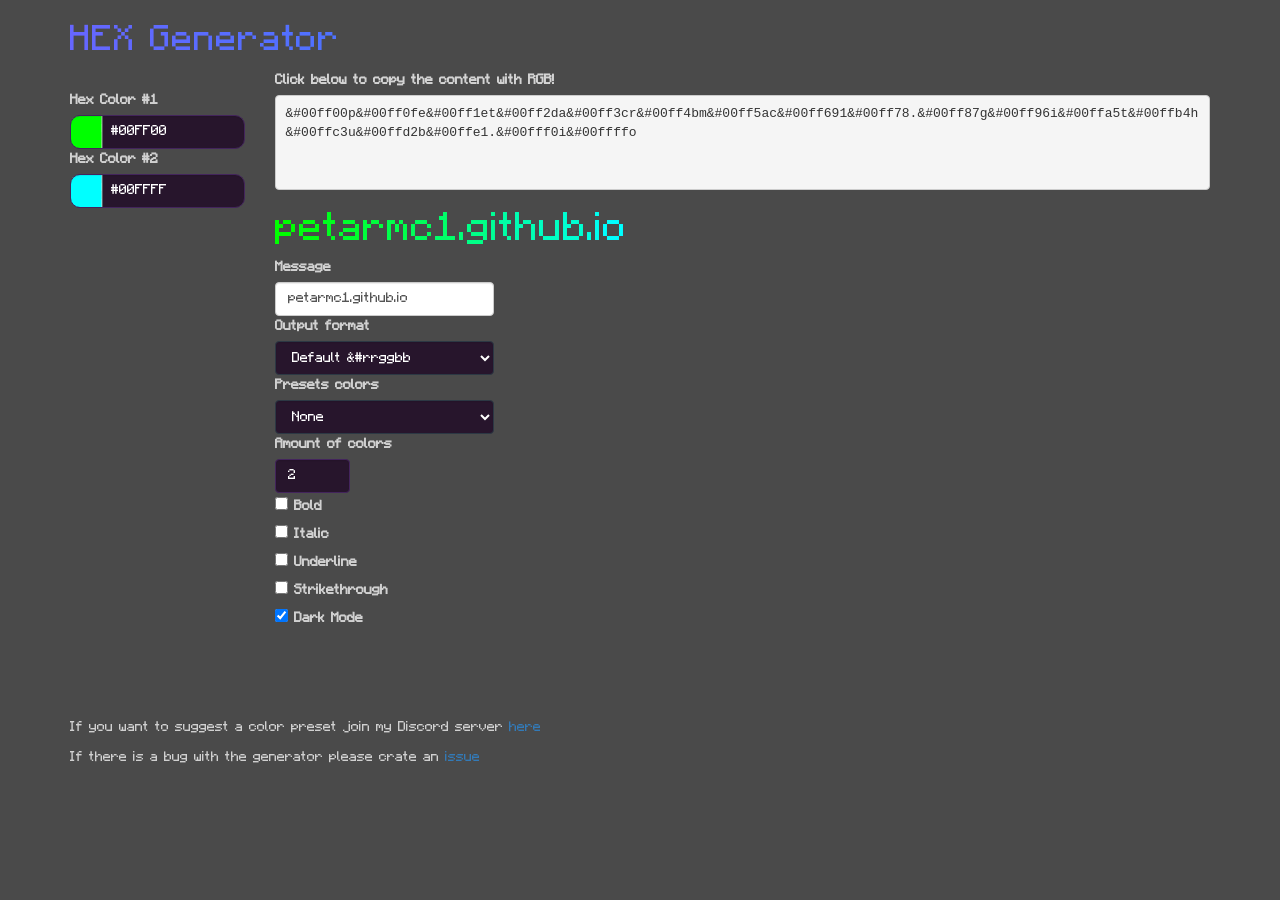
==== Generator/index.html @ 07de6a86 "Moved the gen in a Generator folder" ====
<!DOCTYPE html>
  <head>
    <link rel="stylesheet" href="https://maxcdn.bootstrapcdn.com/bootstrap/3.3.5/css/bootstrap.min.css">
    <link rel="stylesheet" href="style.css">
    <script type="text/javascript" src="https://ajax.googleapis.com/ajax/libs/jquery/1.9.1/jquery.min.js"></script>
    <script type="text/javascript" src="https://maxcdn.bootstrapcdn.com/bootstrap/3.3.5/js/bootstrap.min.js"></script>

    <title>Petar_mc's HEX Generator</title>
    
    <meta name="theme-color" content="#9a14ff"/>
    <meta property="og:title" content="HEX Generator">
    <meta property="og:key" content="HEX Generator">
    <meta property="og:description" content="Create HEX gradients easily.">


  </head>

  <body class="container" onload="addDefaultsFormats(); addDefaultsPresets(); loadCounter()">
    <div id="hexColorTemplate" style="display:none;">
      <div class="row">
        <label for="color-$NUM">Hex Color #$NUM</label>
        <input class="form-control col-md-1 hexColor" id="color-$NUM" style="border-radius: 10px;" value="$VAL"
               data-jscolor="{preset:'small dark', position:'right'}" oninput="javascript: updateOutputText(event)"
               onchange="javascript: updateOutputText(event); Cookies.set(`#${$NUM}`, document.getElementById('color-$NUM').value, { expires: 7, path: '' })"/>
      </div>
    </div>
    
    <div id="content">
      <h1 id="title">HEX Generator</h1>
      <div class="container-fluid">
        <div class="row">
          <div class="col-md-2" style="padding-left: 0;">
            <p style="text-align: center;font-weight: bold;font-size: 1px;margin-bottom: 0px;"></a><div style="display:inline-flex;">
            </div>
            <div id="hexColors" class="container-fluid">
            </div>
          </div>
          <div class="col-md-10" style="padding-right: 0;">
            <div class="container-fluid">
              <div class="row">
                <div id="output">
                  <label id="graylabel2" class="gray" for="outputText" style="font-weight: bold;">Click below to copy the content with RGB!</label>
                  <pre id="outputText" 
                    onclick="copyTextToClipboard(this.textContent);"></pre>
                  <span id="snackbar"><b>You copied the text</b></span>
                </div>
              </div>
              <div class="row">
                <div id="coloredNick"></div>
              </div>
              
              <p id="error">This message contains more than 256 characters and might not fit in your chat box.</p>
              <p id="warning-iridium">Iridium gradients only allow 2 hex colors (start and end). All hex between them will be ignored!</p>
              <p id="warning-iridium-decoration">Iridium gradients don't allow decorations like bold, italic, strike or underline :(</p>
              <div class="row">
                <div class="col-md-3" style="padding-left: 0;">
                  <label for="nickname">Message</label>
                  <input class="form-control" id="nickname" type="text" maxlength="200" placeholder="Type your Text"
                         value="petarmc1.github.io" oninput="javascript: updateOutputText(event);"
                         onchange="javascript: updateOutputText(event)">
                </div>
              </div>
              <div class="row">
                <div class="col-md-3" style="padding-left: 0;" id="minecraft">
                  <label for="output-format">Output format</label>
                  <select id="output-format"
                          class="form-control"
                          onmouseenter="showOutPutFormatTooltip();"
                          onmouseout="hideOutPutFormatTooltip();"
                          onload="addDefaultsFormats();" onchange="updateOutputText(event);">
                  </select>
                  <div id="output-format-tooltip" style="width: max-content; height: fit-content; position: absolute; display: none;z-index: 1" class="form-control">Loading..</div>
                </div>
              </div>
              <div class="row">
                <div class="col-md-3" style="padding-left: 0;">
                  <label for="color-preset">Presets colors</label>
                  <select id="color-preset"
                          class="form-control"
                          onload="addDefaultsPresets();"
                          onchange="preset(this.value); updateOutputText(event); ">
                  </select>
                </div>
              </div>
              <div class="row">
                <label for="numOfColors">Amount of colors</label>
                <input class="form-control"
                       style="width: 75px;"
                       value="2" id="numOfColors" type="number" min="2" max="20"
                       onchange="updateOutputText(event); toggleColors(this.value);"
                       oninput="updateOutputText(event); toggleColors(this.value);"/>
              </div>
              <div class="row">
                <div id="dbold">
                  <input type="checkbox" id="bold" onclick="updateOutputText(event);"/>
                  <label for="bold">Bold</label>
                </div>
                <div id="ditalics">
                  <input type="checkbox" id="italics" onclick="updateOutputText(event);"/>
                  <label for="italics">Italic</label>
                </div>
                <div id="dunderline">
                  <input type="checkbox" id="underline" onclick="updateOutputText(event);"/>
                  <label for="underline">Underline</label>
                </div>
                <div id="dstrike">
                  <input type="checkbox" id="strike" onclick="updateOutputText(event);"/>
                  <label for="strike">Strikethrough</label>
                </div>
                <div id="appearance">
                  <input type="checkbox" id="darkmode" onclick="darkMode();"></input>
                  <label for="darkmode" style="margin-bottom: 0px;margin-top: 0px;"> Dark Mode</label>
                </div>
              </div>
          </div>
        </div>
      </div>
    </div>
    <br>
    <br>
    <br>
    <br>
    <footer>
      <p text-align="left">If you want to suggest a color preset join my Discord server <a href="https://discord.gg/2Adsx4pMxU">here</a></p>
      <p text-align="left">If there is a bug with the generator please crate an <a href="https://github.com/PetarMc1/petarmc.github.io/issues" target="_blank" >issue</a> </p>
    </footer>
  </body>
  <script src="jscolor.js"></script>
  <script src="script.js"></script>
</html>
---- Generator/style.css ----
.header, .footer {
  text-align: center;
}
.color {
    width: 100%;
  }
  .darktextboxes {
    background-color:#27152c;
    border-color:#43245c;
    color:white;
  }
  .darkgray {
    color:rgb(211, 211, 211);
  }
  .gray {
    color:rgb(172, 172, 172);
  }
  .darkerrortext {
    color:red;
  }
  .errortext {
    color:darkred;
  }
  .pp::-webkit-scrollbar {
    display: none; 
  }
  .pp {
    -ms-overflow-style: none; scrollbar-width: none;
  }
  .hiddenhover {
    display: none;
  }
  .popuphover:hover + .hiddenhover {
    position: fixed;
    width: 150px;
    border: solid;
    border-color: black;
    border-width: 5px;
    padding: 0 10px 0 10px;
    left: 10%;
    display: inline;
    color: red;
  }
  body.dark {
    background-color:#2b2b2bd9;
    color:rgb(208, 208, 208);
  }
  select.dark {
    background-color:#27152c;
    border-color:#2C3844;
    color:white;
  }
  #colors {
    height: 130px;
    display: flex;
    flex-direction: row;
  }
  @font-face {
     font-family: MinecraftRegular;
     src: url(fonts/MinecraftRegular.otf);
  }
  @font-face {
     font-family: MinecraftBold;
     src: url(fonts/MinecraftBold.otf);
  }
  @font-face {
     font-family: MinecraftItalic;
     src: url(fonts/MinecraftItalic.otf);
  }
  @font-face {
     font-family: MinecraftBoldItalic;
     src: url(fonts/MinecraftBoldItalic.otf);
  }
  #coloredNick {
    font-size: 4rem;
    word-wrap: break-word;
  }
  .minecraft {
    font-family: MinecraftRegular;
  }
  .minecraftbold {
    font-family: MinecraftBold;
  }
  .minecraftitalic {
    font-family: MinecraftItalic;
  }
  .minecraftibold {
    font-family: MinecraftBoldItalic;
  }
  .minecraftunderline {
    text-decoration: underline;
  }
  .minecraftustrike {
    text-decoration: underline line-through;
  }
  .minecraftstrike {
    text-decoration: line-through;
  }
  footer{
    display: table;
    text-align: left;
    margin-left:0;
    margin-right:auto;
    margin-top:9px;
    margin-bottom:10px;
  }
  #title {
      position:relative;
      background: linear-gradient(to right, #6666ff, #0099ff , #00ff00, #ff3399, #6666ff);
      -webkit-background-clip: text;
      background-clip: text;
      color: transparent;
      animation: rainbow_animation 3s ease-in-out infinite;
      background-size: 400% 100%;
  }
  .rainbow {
      position:relative;
      background: linear-gradient(to right, #6666ff, #0099ff , #00ff00, #ff3399, #6666ff);
      -webkit-background-clip: text;
      background-clip: text;
      color: transparent;
      animation: rainbow_animation 2s ease-in-out infinite;
      background-size: 400% 100%;
  }
  #outputText {
    white-space: pre-wrap;
    cursor: pointer;
    height: 95px;
  }
  #inputs{
    position: relative;
  }
  @keyframes rainbow_animation {
      0%,100% {
          background-position: 0 0;
      }
  
      50% {
          background-position: 100% 0;
      }
  }
  #error {
    font-size: 20px;
    color: red;
    display: none;
    margin-bottom: 10px;
  }
  #warning-iridium {
    font-size: 20px;
    color: red;
    display: none;
    margin-bottom: 10px;
  }
  #warning-iridium-decoration {
    font-size: 20px;
    color: red;
    display: none;
    margin-bottom: 10px;
  }
  body {
    margin: auto;
    font-family: MinecraftRegular;
  }

#snackbar {
  visibility: hidden;
  color: #ffffff;
  background-color: #27152c;
  min-width: 250px;
  margin-left: -125px;
  border-radius: 2px;
  padding: 16px;
  text-align: center;
  left: 50%;
  bottom: 30px;
  z-index: 100;
  position: fixed;
}

#snackbar.show {
  visibility: visible;
  -webkit-animation: fadein 0.5s, fadeout 0.5s 2.5s;
  animation: fadein 0.5s, fadeout 0.5s 2.5s;
}


@-webkit-keyframes fadein {
  from {bottom: 0; opacity: 0;}
  to {bottom: 30px; opacity: 1;}
}

@keyframes fadein {
  from {bottom: 0; opacity: 0;}
  to {bottom: 30px; opacity: 1;}
}

@-webkit-keyframes fadeout {
  from {bottom: 30px; opacity: 1;}
  to {bottom: 0; opacity: 0;}
}

@keyframes fadeout {
  from {bottom: 30px; opacity: 1;}
  to {bottom: 0; opacity: 0;}
}
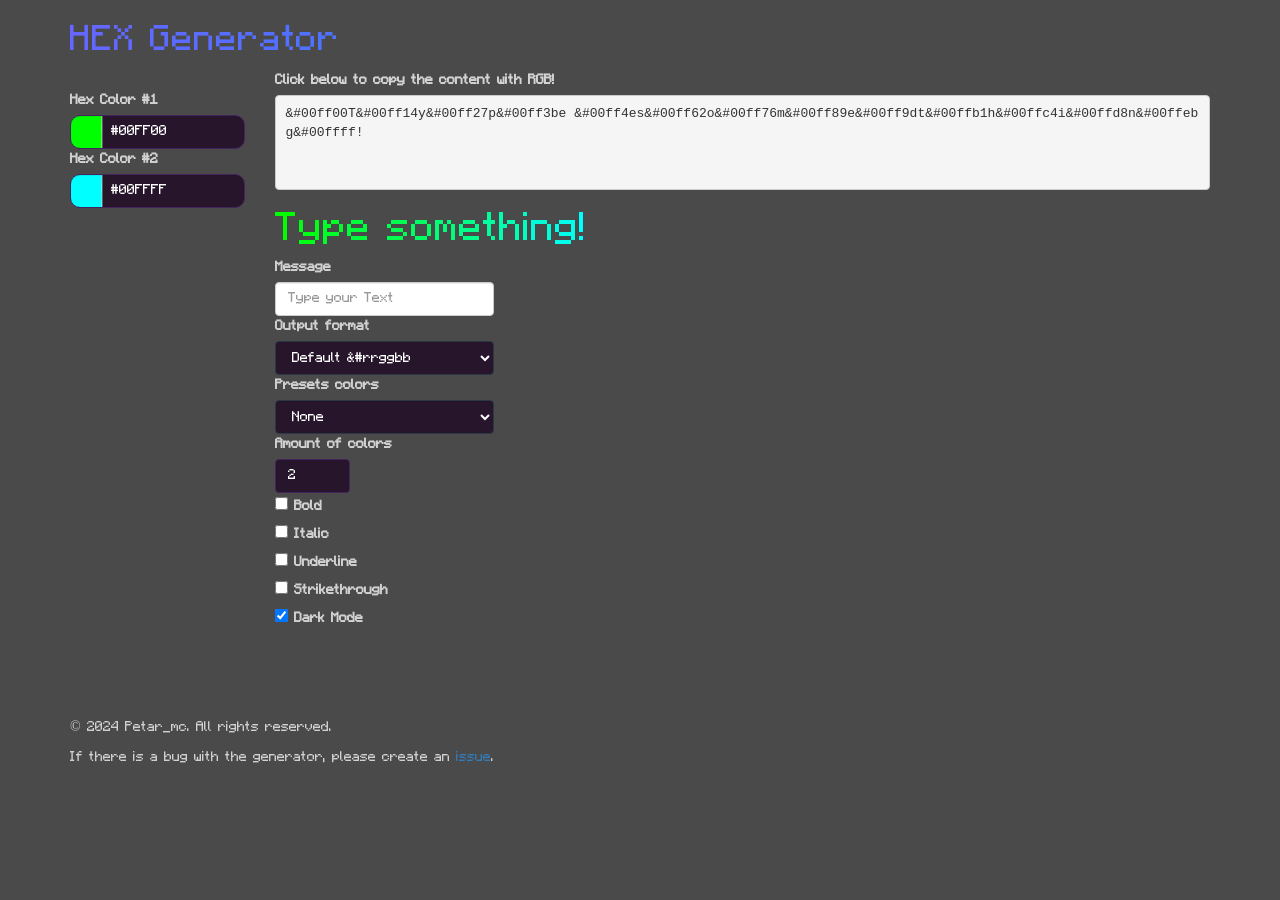
==== commit 39318c04: "Update index.html" ====
--- a/Generator/index.html
+++ b/Generator/index.html
@@ -56,7 +56,7 @@
                 <div class="col-md-3" style="padding-left: 0;">
                   <label for="nickname">Message</label>
                   <input class="form-control" id="nickname" type="text" maxlength="200" placeholder="Type your Text"
-                         value="petarmc1.github.io" oninput="javascript: updateOutputText(event);"
+                         value="" oninput="javascript: updateOutputText(event);"
                          onchange="javascript: updateOutputText(event)">
                 </div>
               </div>
@@ -121,9 +121,9 @@
     <br>
     <br>
     <footer>
-      <p text-align="left">If you want to suggest a color preset join my Discord server <a href="https://discord.gg/2Adsx4pMxU">here</a></p>
-      <p text-align="left">If there is a bug with the generator please crate an <a href="https://github.com/PetarMc1/petarmc.github.io/issues" target="_blank" >issue</a> </p>
-    </footer>
+      <p style="text-align: left;">© 2024 Petar_mc. All rights reserved.</p>
+      <p style="text-align: left;">If there is a bug with the generator, please create an <a href="https://github.com/PetarMc1/rgb-generator/issues" target="_blank">issue</a>.</p>
+  </footer>
   </body>
   <script src="jscolor.js"></script>
   <script src="script.js"></script>
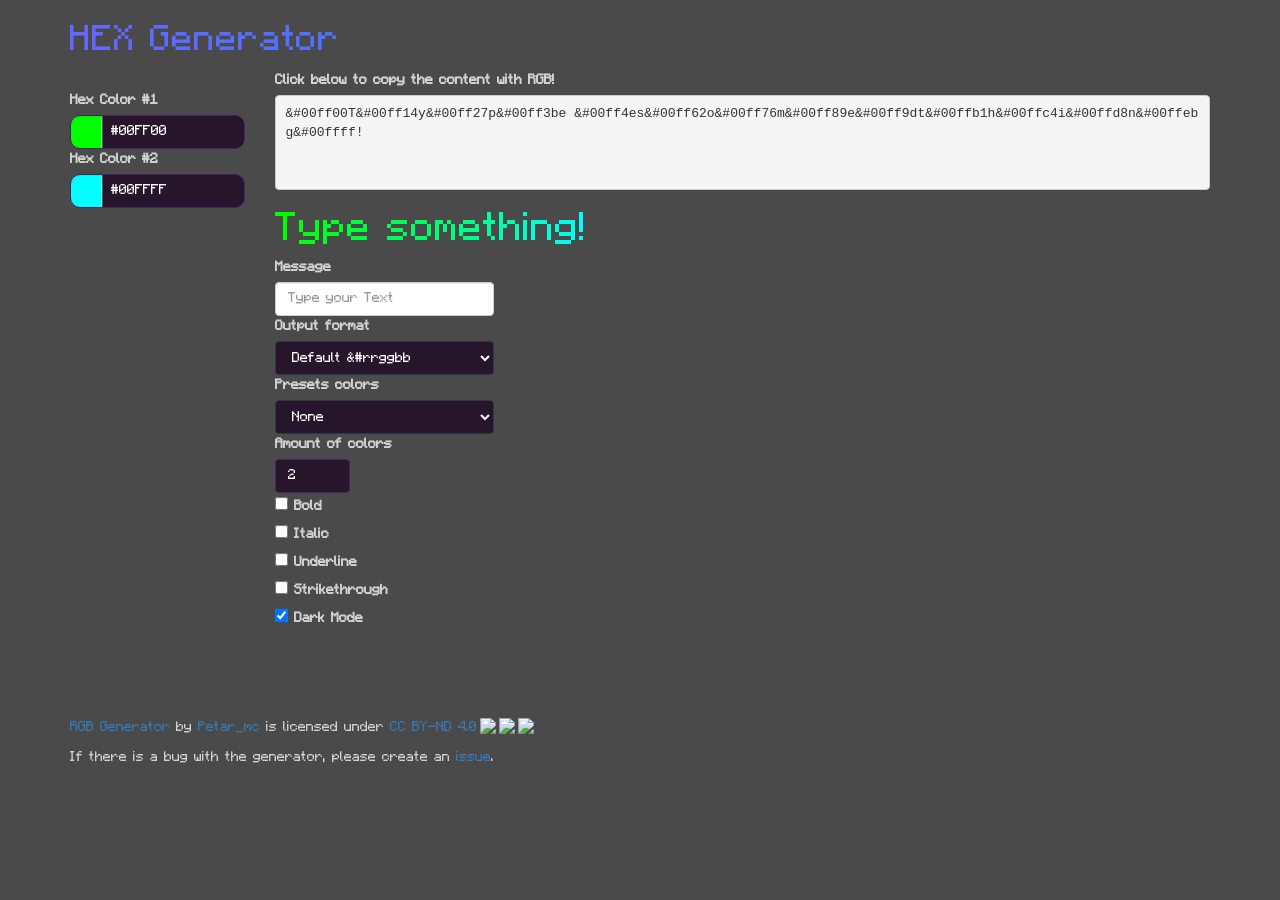
==== commit 5e8660f5: "Update index.html" ====
--- a/Generator/index.html
+++ b/Generator/index.html
@@ -121,7 +121,7 @@
     <br>
     <br>
     <footer>
-      <p style="text-align: left;">© 2024 Petar_mc. All rights reserved.</p>
+      <p xmlns:cc="http://creativecommons.org/ns#" xmlns:dct="http://purl.org/dc/terms/"><a property="dct:title" rel="cc:attributionURL" href="https://github.com/PetarMc1/rgb-generator">RGB Generator</a> by <a rel="cc:attributionURL dct:creator" property="cc:attributionName" href="https://github.com/PetarMc1">Petar_mc</a> is licensed under <a href="https://creativecommons.org/licenses/by-nd/4.0/?ref=chooser-v1" target="_blank" rel="license noopener noreferrer" style="display:inline-block;">CC BY-ND 4.0<img style="height:22px!important;margin-left:3px;vertical-align:text-bottom;" src="https://mirrors.creativecommons.org/presskit/icons/cc.svg?ref=chooser-v1"><img style="height:22px!important;margin-left:3px;vertical-align:text-bottom;" src="https://mirrors.creativecommons.org/presskit/icons/by.svg?ref=chooser-v1"><img style="height:22px!important;margin-left:3px;vertical-align:text-bottom;" src="https://mirrors.creativecommons.org/presskit/icons/nd.svg?ref=chooser-v1"></a></p>
       <p style="text-align: left;">If there is a bug with the generator, please create an <a href="https://github.com/PetarMc1/rgb-generator/issues" target="_blank">issue</a>.</p>
   </footer>
   </body>
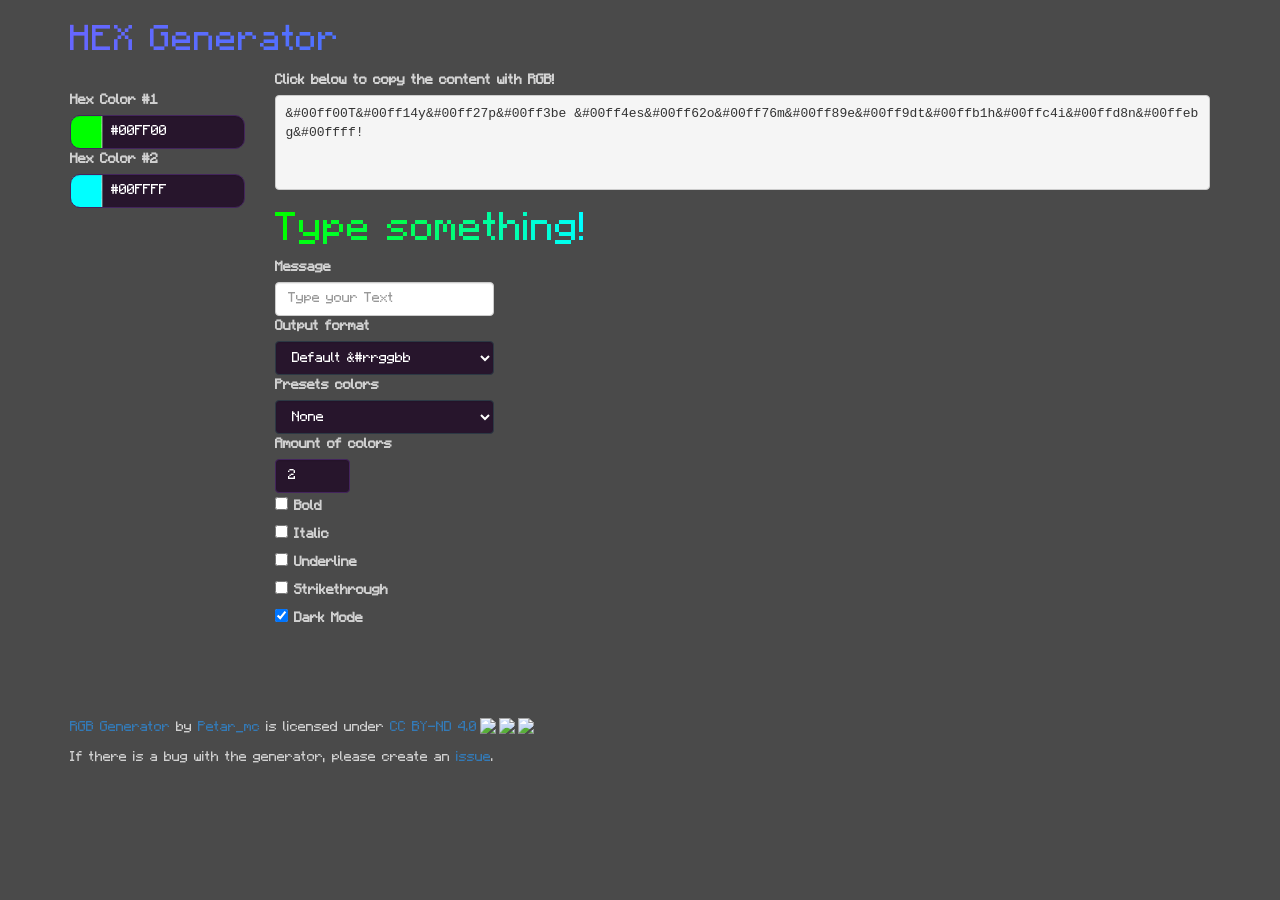
==== commit 29d4c0e7: "Remove things that were not being used" ====
--- a/Generator/index.html
+++ b/Generator/index.html
@@ -5,7 +5,7 @@
     <script type="text/javascript" src="https://ajax.googleapis.com/ajax/libs/jquery/1.9.1/jquery.min.js"></script>
     <script type="text/javascript" src="https://maxcdn.bootstrapcdn.com/bootstrap/3.3.5/js/bootstrap.min.js"></script>
 
-    <title>Petar_mc's HEX Generator</title>
+    <title>HEX Generator</title>
     
     <meta name="theme-color" content="#9a14ff"/>
     <meta property="og:title" content="HEX Generator">
@@ -15,7 +15,7 @@
 
   </head>
 
-  <body class="container" onload="addDefaultsFormats(); addDefaultsPresets(); loadCounter()">
+  <body class="container" onload="addDefaultsFormats(); addDefaultsPresets();">
     <div id="hexColorTemplate" style="display:none;">
       <div class="row">
         <label for="color-$NUM">Hex Color #$NUM</label>
@@ -50,8 +50,6 @@
               </div>
               
               <p id="error">This message contains more than 256 characters and might not fit in your chat box.</p>
-              <p id="warning-iridium">Iridium gradients only allow 2 hex colors (start and end). All hex between them will be ignored!</p>
-              <p id="warning-iridium-decoration">Iridium gradients don't allow decorations like bold, italic, strike or underline :(</p>
               <div class="row">
                 <div class="col-md-3" style="padding-left: 0;">
                   <label for="nickname">Message</label>
--- a/Generator/style.css
+++ b/Generator/style.css
@@ -202,4 +202,8 @@
 @keyframes fadeout {
   from {bottom: 30px; opacity: 1;}
   to {bottom: 0; opacity: 0;}
+}
+
+#nicname{
+  visibility: visible;
 }
